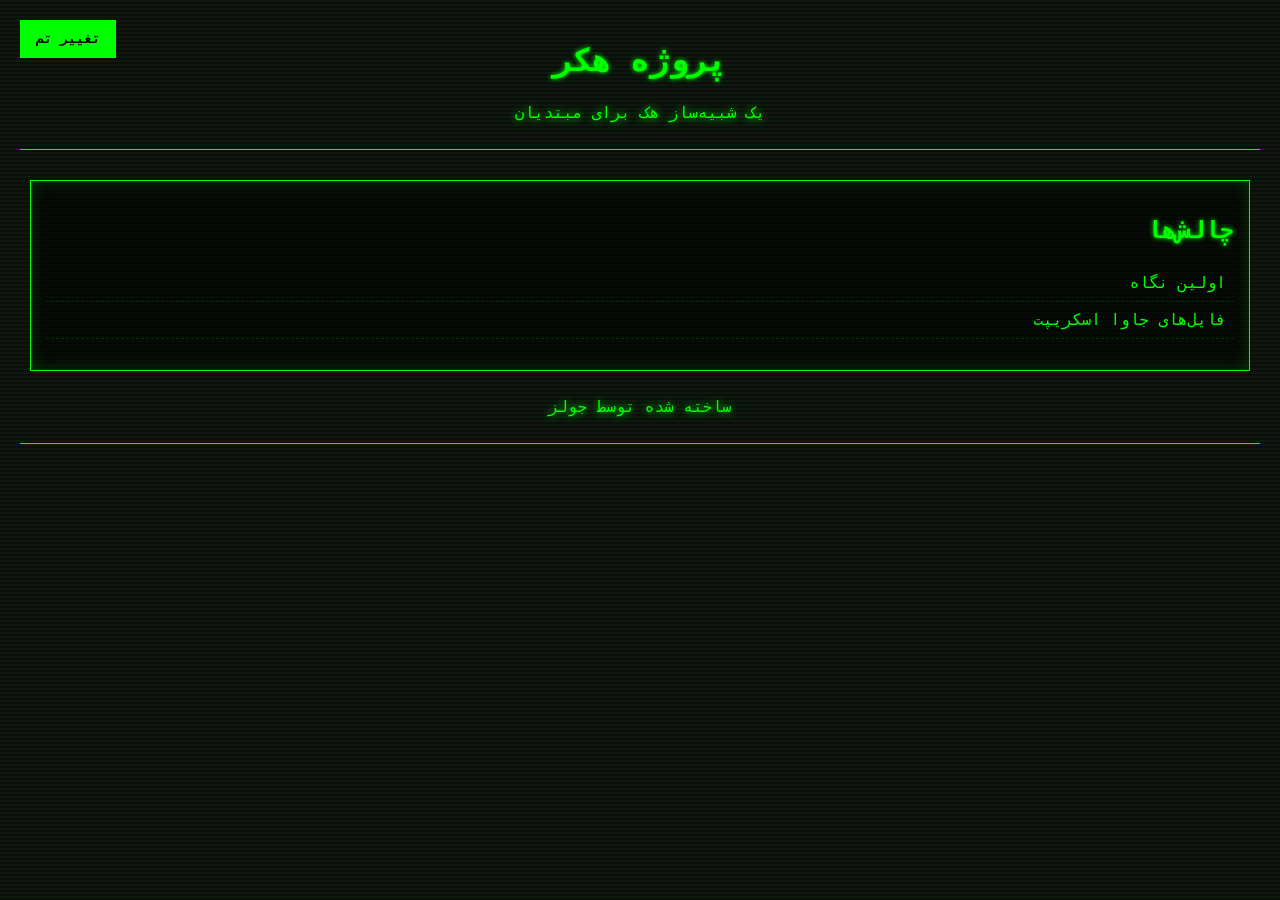
==== index.html @ 3e7d049e "feat: Add theme switcher with light and dark modes This commit introduces a theme switcher to toggle" ====
<!DOCTYPE html>
<html lang="fa" dir="rtl">
<head>
    <meta charset="UTF-8">
    <meta name="viewport" content="width=device-width, initial-scale=1.0">
    <title>پروژه هکر</title>
    <link rel="stylesheet" href="style.css">
</head>
<body>
    <header>
        <h1>پروژه هکر</h1>
        <button id="theme-switcher-btn">تغییر تم</button>
        <p>یک شبیه‌ساز هک برای مبتدیان</p>
    </header>

    <main id="app">
        <section id="challenge-list-container">
            <h2>چالش‌ها</h2>
            <ul id="challenge-list">
                <!-- چالش‌ها به صورت پویا در اینجا قرار می‌گیرند -->
            </ul>
        </section>
        <section id="challenge-view-container">
            <h2 id="challenge-title">عنوان چالش</h2>
            <p id="challenge-description">توضیحات چالش در اینجا نمایش داده می‌شود.</p>
            <p id="challenge-hint"></p>
            <div id="challenge-input">
                <input type="text" id="flag-input" placeholder="پرچم را اینجا وارد کنید...">
                <button id="submit-flag-btn">ارسال</button>
            </div>
            <p id="feedback"></p>
        </section>
    </main>

    <!-- HINT: پرچم برای چالش اول اینجاست! flag{خوش_آمدی_هکر} -->

    <footer>
        <p>ساخته شده توسط جولز</p>
    </footer>

    <script src="app.js"></script>
</body>
</html>
---- style.css ----
/* style.css */
body {
    background-color: #0d0d0d;
    color: #00ff00; /* Green text */
    font-family: 'Courier New', Courier, monospace;
    text-align: right; /* For RTL */
    margin: 0;
    padding: 20px;
    /* Adding a subtle scan-line effect */
    background-image: linear-gradient(rgba(0, 255, 0, 0.05) 50%, transparent 50%);
    background-size: 100% 4px;
}

header, footer {
    text-align: center;
    margin-bottom: 20px;
    border-bottom: 1px solid #00ff00;
    padding-bottom: 10px;
    text-shadow: 0 0 8px #00ff00;
}

h1, h2 {
    color: #00ff00;
    text-shadow: 0 0 5px #00ff00;
}

main {
    display: flex;
    flex-wrap: wrap; /* Allow wrapping on smaller screens */
    gap: 20px;
    padding: 10px;
}

#challenge-list-container {
    flex: 1;
    min-width: 250px; /* Minimum width for the list */
    border: 1px solid #00ff00;
    padding: 15px;
    background-color: rgba(0, 0, 0, 0.5);
    box-shadow: 0 0 15px rgba(0, 255, 0, 0.2) inset;
}

#challenge-view-container {
    flex: 2;
    min-width: 300px; /* Minimum width for the view */
    border: 1px solid #00ff00;
    padding: 15px;
    background-color: rgba(0, 0, 0, 0.5);
    box-shadow: 0 0 15px rgba(0, 255, 0, 0.2) inset;
}

/* Class to hide the view initially */
.hidden {
    display: none;
}

ul {
    list-style-type: none;
    padding: 0;
}

li {
    cursor: pointer;
    padding: 8px;
    border-bottom: 1px dashed #003300;
    transition: background-color 0.3s;
}

li:hover, li.active {
    background-color: #003300;
}

#challenge-view-container h2 {
    border-bottom: 1px solid #00ff00;
    padding-bottom: 5px;
}

#challenge-input {
    display: flex;
    gap: 10px;
    margin-top: 20px;
}

input[type="text"] {
    background-color: #000;
    color: #00ff00;
    border: 1px solid #00ff00;
    padding: 10px;
    flex-grow: 1;
    font-family: 'Courier New', Courier, monospace;
    font-size: 1rem;
}

input[type="text"]::placeholder {
    color: #006400; /* Darker green for placeholder */
}

input[type="text"]:focus {
    outline: none;
    box-shadow: 0 0 5px #00ff00;
}

button {
    background-color: #00ff00;
    color: #000;
    border: 1px solid #00ff00;
    padding: 10px 15px;
    cursor: pointer;
    font-weight: bold;
    font-family: 'Courier New', Courier, monospace;
    transition: background-color 0.3s, color 0.3s;
}

button:hover {
    background-color: #90ee90;
    border-color: #90ee90;
    color: #000;
}

#feedback {
    margin-top: 15px;
    padding: 10px;
    font-weight: bold;
    border-style: solid;
    border-width: 1px;
    display: none; /* Hidden by default */
}

#feedback.success {
    color: #90ee90;
    border-color: #90ee90;
    background-color: rgba(144, 238, 144, 0.1);
}

#feedback.error {
    color: #ff4d4d;
    border-color: #ff4d4d;
    background-color: rgba(255, 77, 77, 0.1);
}

/* --- Theme Switcher Button --- */
#theme-switcher-btn {
    position: absolute;
    top: 20px;
    left: 20px;
    background-color: #00ff00;
    color: #000;
    border: 1px solid #00ff00;
}

/* --- Light Theme --- */
body.light-theme {
    background-color: #f4f4f4;
    color: #333;
    background-image: none; /* Remove scan lines */
}

.light-theme header,
.light-theme footer {
    border-bottom-color: #ccc;
    text-shadow: none;
}

.light-theme h1,
.light-theme h2 {
    color: #000;
    text-shadow: none;
}

.light-theme #challenge-list-container,
.light-theme #challenge-view-container {
    background-color: #fff;
    border-color: #ccc;
    box-shadow: 0 2px 4px rgba(0,0,0,0.1);
}

.light-theme li {
    border-bottom-color: #eee;
}

.light-theme li:hover,
.light-theme li.active {
    background-color: #e9e9e9;
}

.light-theme input[type="text"] {
    background-color: #fff;
    color: #000;
    border-color: #aaa;
}

.light-theme input[type="text"]::placeholder {
    color: #999;
}

.light-theme input[type="text"]:focus {
    outline: none;
    box-shadow: 0 0 5px rgba(0, 123, 255, 0.5);
    border-color: #80bdff;
}

.light-theme button {
    background-color: #333;
    color: #fff;
    border-color: #333;
}

.light-theme button:hover {
    background-color: #555;
    border-color: #555;
}

.light-theme #theme-switcher-btn {
    background-color: #333;
    color: #fff;
    border-color: #333;
}

.light-theme #feedback.success {
    color: #155724;
    background-color: #d4edda;
    border-color: #c3e6cb;
}

.light-theme #feedback.error {
    color: #721c24;
    background-color: #f8d7da;
    border-color: #f5c6cb;
}
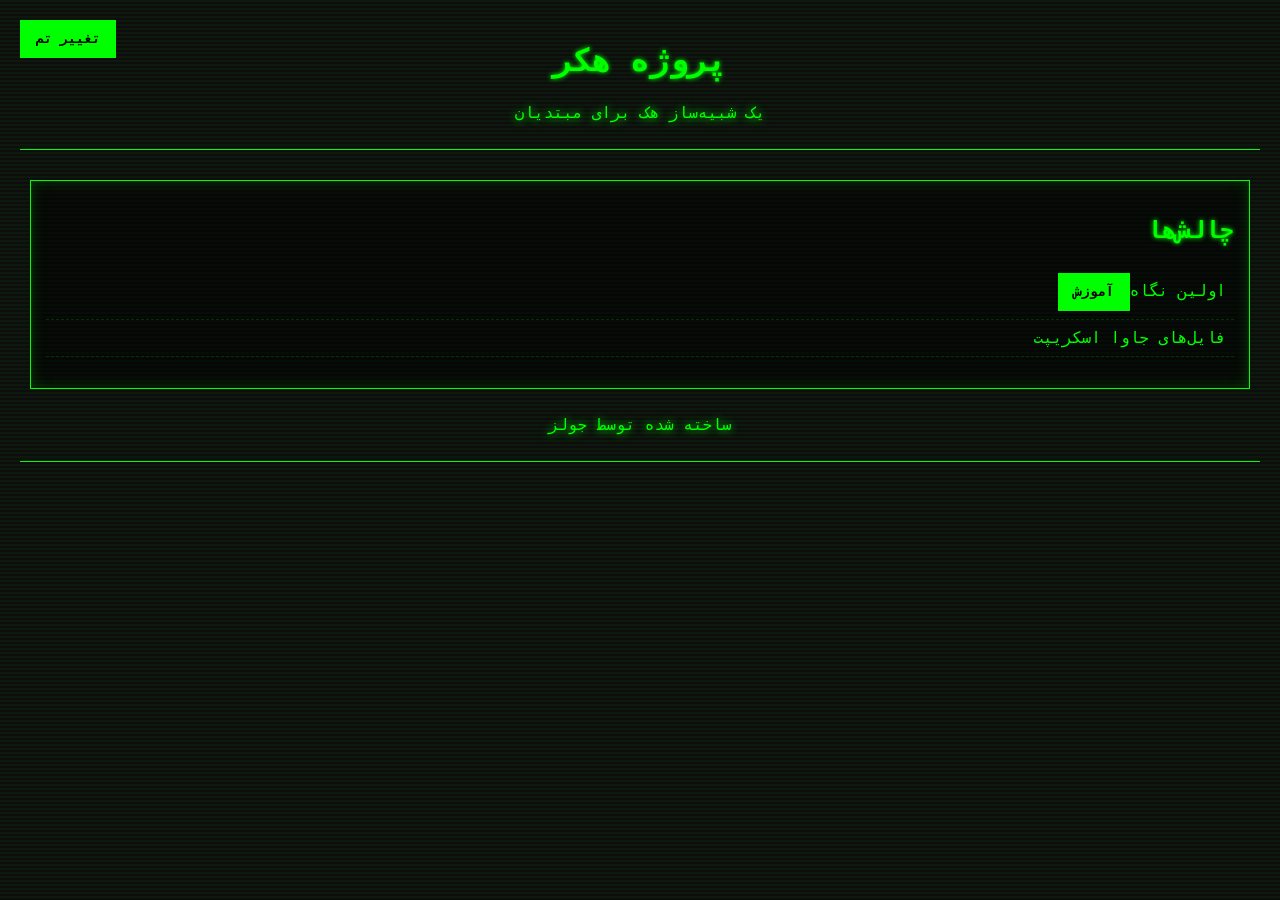
==== commit 28aa034a: "feat: Add tutorial system with first tutorial This commit introduces a tutorial system to provide fo" ====
--- a/index.html
+++ b/index.html
@@ -38,6 +38,17 @@
         <p>ساخته شده توسط جولز</p>
     </footer>
 
+    <!-- Tutorial Modal -->
+    <div id="tutorial-modal" class="modal hidden">
+        <div class="modal-content">
+            <button id="modal-close-btn" class="modal-close">&times;</button>
+            <h2 id="tutorial-title"></h2>
+            <div id="tutorial-body">
+                <!-- Tutorial content will be injected here -->
+            </div>
+        </div>
+    </div>
+
     <script src="app.js"></script>
 </body>
 </html>
--- a/style.css
+++ b/style.css
@@ -227,3 +227,88 @@
     background-color: #f8d7da;
     border-color: #f5c6cb;
 }
+
+/* --- Tutorial Modal --- */
+.modal {
+    position: fixed;
+    z-index: 100;
+    left: 0;
+    top: 0;
+    width: 100%;
+    height: 100%;
+    overflow: auto;
+    background-color: rgba(0, 0, 0, 0.6);
+    display: flex;
+    justify-content: center;
+    align-items: center;
+}
+
+.modal.hidden {
+    display: none;
+}
+
+.modal-content {
+    background-color: #0d0d0d;
+    margin: auto;
+    padding: 20px 30px;
+    border: 1px solid #00ff00;
+    width: 80%;
+    max-width: 700px;
+    position: relative;
+    box-shadow: 0 0 25px rgba(0, 255, 0, 0.3);
+    text-align: right;
+}
+
+.modal-close {
+    color: #00ff00;
+    position: absolute;
+    top: 10px;
+    left: 20px;
+    font-size: 28px;
+    font-weight: bold;
+    background: none;
+    border: none;
+    cursor: pointer;
+}
+
+.modal-close:hover,
+.modal-close:focus {
+    color: #fff;
+    text-decoration: none;
+}
+
+#tutorial-body p {
+    line-height: 1.6;
+}
+
+#tutorial-body pre {
+    background-color: #000;
+    border: 1px solid #003300;
+    padding: 15px;
+    white-space: pre-wrap;
+    word-wrap: break-word;
+    color: #fff;
+    font-family: 'Courier New', Courier, monospace;
+}
+
+/* Light Theme Overrides for Modal */
+.light-theme .modal-content {
+    background-color: #fff;
+    border-color: #ccc;
+    box-shadow: 0 5px 15px rgba(0,0,0,0.3);
+}
+
+.light-theme .modal-close {
+    color: #aaa;
+}
+
+.light-theme .modal-close:hover,
+.light-theme .modal-close:focus {
+    color: #000;
+}
+
+.light-theme #tutorial-body pre {
+    background-color: #f4f4f4;
+    border-color: #ddd;
+    color: #333;
+}
